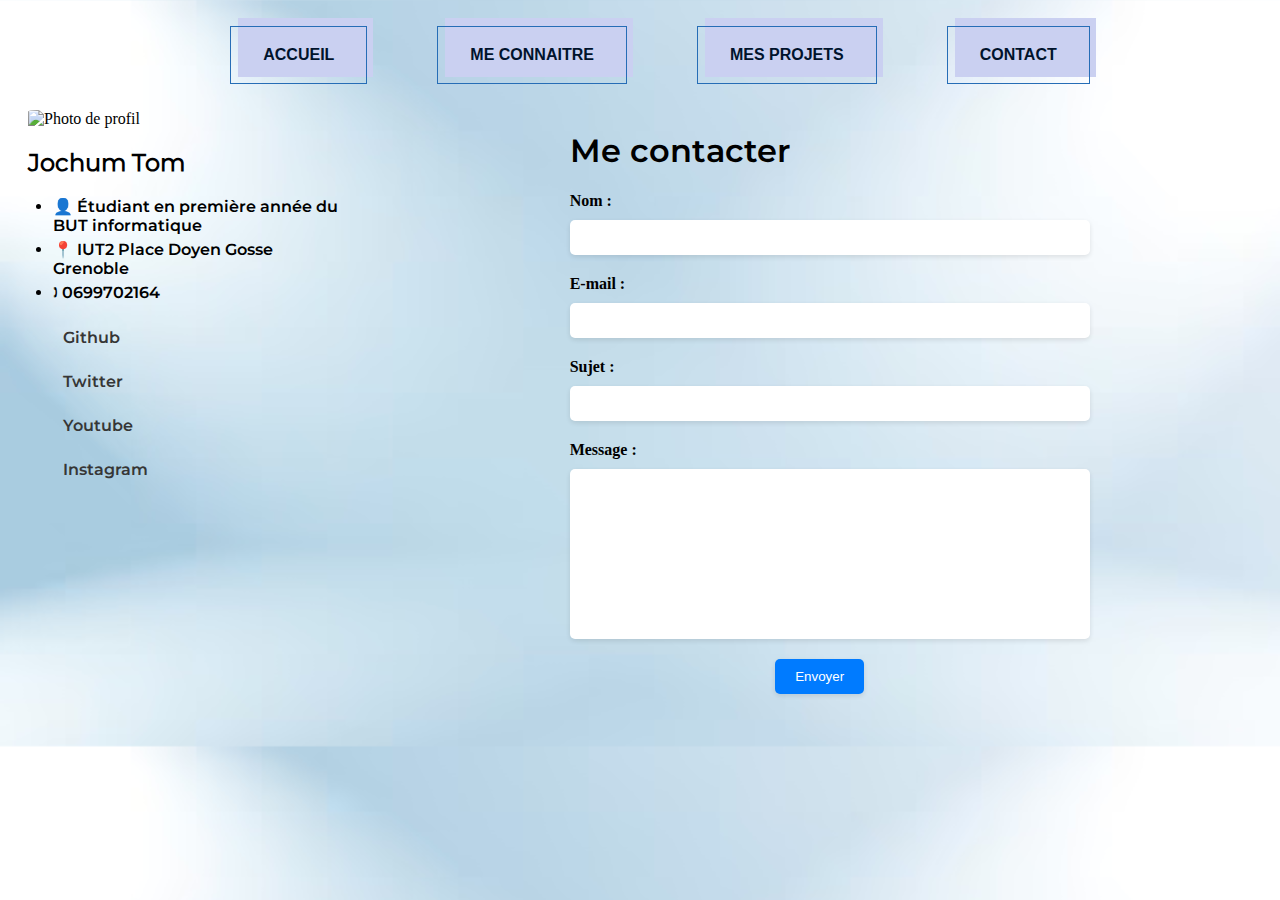
==== me-contacter.html @ 269778c1 "Add files via upload" ====
<!DOCTYPE html>
  <html lang="fr">
    <head>
      <meta charset="UTF-8">
      <title>Mon portfolio</title>
      <link rel="stylesheet" href="portfolio.css"> <!-- Feuille de style principale -->
      <link rel="stylesheet" href="themes/white.css"> <!-- Changement de thème ici -->
    </head>

    <body>

        <!-- 
          Barre de navigation principale.
          À noter : le lien actif contient un nom de classe "actif"
        -->
      <header>
        <nav>
          <ul>
            <li><a class="actif" href="index.html"><button class="button-51" role="button">ACCUEIL</button></a></li>
            <li><a href="qui-suis-je.html"><button class="button-51" role="button">ME CONNAITRE</button></a></li>
            <li><a href="mes-projets.html"><button class="button-51" role="button">MES PROJETS</button></a></li>
            <li><a href="me-contacter.html"><button class="button-51" role="button">CONTACT</button></a></li>
          </ul>
        </nav>
      </header>

      <main>

        <!-- 
          Menu latéral montrant une photo de profil
          ainsi que des informations personnelles
        -->
        <aside class="gauche">

          <!-- Photo de profil à remplacer -->
          
            <img src="./img/photo de profil.jpg" class="pp" alt="Photo de profil">

          <!-- Informations personnelles -->
          <h2 class="nom" >Jochum Tom</h2>
          <ul>
            <li>&#128100; Étudiant en première année du BUT informatique</li>
            <li>&#128205; IUT2 Place Doyen Gosse Grenoble</li>
            <li>&#128381; 0699702164</li>
          </ul>
          <nav>
            <ul>
              <li><a href="https://github.com/GDHTOM" target="_blank">Github</a></li>
              <li><a href="https://twitter.com/GdhTom" target="_blank">Twitter</a></li>
              <li><a href="https://www.youtube.com/@tomjochum8415/videos" target="_blank">Youtube</a></li>

              <li><a href="https://www.instagram.com/tomjochum/?hl=fr" target="_blank">Instagram</a></li>
            </ul>
          </nav>
        </aside>

        <!-- Le contenu principal apparait ici -->
        <section class="form">
        <article>

          <!-- Titre de la page -->
          <h1>Me contacter</h1>

          <form action="#" method="post">
            <div class="form-group">
              <label for="name">Nom :</label>
              <input type="text" id="name" name="name" required>
            </div>
            <div class="form-group">
              <label for="email">E-mail :</label>
              <input type="email" id="email" name="email" required>
            </div>
            <div class="form-group">
              <label for="subject">Sujet :</label>
              <input type="text" id="subject" name="subject" required>
            </div>
            <div class="form-group">
              <label for="message">Message :</label>
              <textarea id="message" name="message" required></textarea>
            </div>
            <button type="submit">Envoyer</button>
          </form>
        </section>

        </article>

      </main>

      <!-- Barre des réseaux sociaux -->
      <footer>
       
      </footer>
    </body>
  </html>
---- portfolio.css ----
hmtl{
  scroll-behavior: smooth;
}

main {
  display: flex;
  gap: 10px;
  
}

body {
background-image: url(img/background2.avif) ; 
background-size: 100%;
}
/* QUI SUIS JE */
.articlePresentation{
  display: flex;
  flex-direction: row;
  justify-content: center;
}
.imagepresentation{
  display: flex;
  flex-direction: row;
  justify-content: left;
  align-items: left;
}

.sectionimgpresentation{
  display: flex;
  flex-direction: column;
  width: fit-content;
  
}

.titrepresentation{
  font-size: x-large;
  font-family: 'Lucida Sans', 'Lucida Sans Regular', 'Lucida Grande', 'Lucida Sans Unicode', Geneva, Verdana, sans-serif;
}


/* rezize image */
.sectionimgpresentation img{
  border-radius: 15px;
  transition: 0.4s;
}

.sectionimgpresentation img:hover{
  transform: scale(1.02);
}


.imgsport{
  width: 51%;
  max-width: 51%;
}
.imgsport:hover{
opacity: 80%;
}

.imgmontagne{
  width: 88%;
  max-width: 88%;
}
.imgmontagne:hover{
  opacity: 80%;
  }

.imgmontagne_cham{
  width: 58%;
  max-width: 58%;
}
.imgmontagne_cham:hover{
  opacity: 80%;
  }
/* barre de nav */
header nav ul{
  display: flex;
  flex-direction: row;
  justify-content: center;
  gap: 50px;
}
h1{
font-family: policeh1;  
}
p{
  font-family: policeP;
}
h2{
  font-family: policeP;
}
h3{
  font-family: policeP;
}
li{
  font-family: policep;
}
.gauche ul li{
  font-family: policeh1;
  transition: transform 0.6s;
  margin: 5px;
  
}
header nav ul li:hover{
opacity: 50%;
}

nav ul li{
  list-style-type: none;
  padding: 10px;
  border-radius: 5px;
  transition: 1s;
  background-position: 100% 0;
  background-size: 200% 100%;
  font-family: policeh1;

}
nav ul li a{
  text-decoration: none;
  color: rgb(54, 54, 54);
  
}

@font-face {
  font-family: policeh1;
  src: url(police/Montserrat-SemiBold.ttf);
}

@font-face {
  font-family: policeP;
  src: url(police/Montserrat-Regular.ttf);
}



/* CSS POUR LES BOUTONS*/
.button-51 {
  background-color: transparent;
  border: 1px solid #266DB6;
  box-sizing: border-box;
  color: #00132C;
  font-family: "Avenir Next LT W01 Bold",sans-serif;
  font-size: 16px;
  font-weight: 700;
  line-height: 24px;
  padding: 16px 23px;
  position: relative;
  text-decoration: none;
  user-select: none;
  -webkit-user-select: none;
  touch-action: manipulation;
}

.button-51:hover,
.button-51:active {
  outline: 0;
}

.button-51:hover {
  background-color: transparent;
  cursor: pointer;
}

.button-51:before {
  background-color: #cad0f1;
  content: "";
  height: calc(100% + 3px);
  position: absolute;
  right: -7px;
  top: -9px;
  transition: background-color 300ms ease-in;
  width: 100%;
  z-index: -1;
}

.button-51:hover:before {
  background-color: #6db8f6;
}

@media (min-width: 768px) {
  .button-51 {
    padding: 16px 32px;
  }
}
/*  Fin CSS POUR LES BOUTONS*/

/*--------- FORMULAIRE -----------------*/

form {
  display: flex;
  flex-direction: column;
  align-items: center;
  margin-top: 20px;
  width: 500px;
}

.form-group {
  display: flex;
  flex-direction: column;
  margin-bottom: 20px;
  width: 100%;
}

label {
  font-weight: bold;
  margin-bottom: 10px;
}

input,
textarea {
  padding: 10px;
  border-radius: 5px;
  border: none;
  box-shadow: 0px 2px 5px rgba(0, 0, 0, 0.1);
  width: 100%;
  resize: none;
}

textarea {
  height: 150px;
}

button[type="submit"] {
  background-color: #007bff;
  color: white;
  padding: 10px 20px;
  border-radius: 5px;
  border: none;
  box-shadow: 0px 2px 5px rgba(0, 0, 0, 0.1);
  cursor: pointer;
  transition: background-color 0.3s ease-in-out;
}

button[type="submit"]:hover {
  background-color: #0062cc;
}


.form{
  display: flex;
  flex-direction: row;
  justify-content: center;
  width: 100%;
}

.pp{
  width: 35%;
  border-radius: 8%;
  margin-left: 20px;
  transition: transform 0.6s;
}

.pp:hover{
  transform: scale(1.03);
  box-shadow: 0px 5px 10px rgba(0, 0, 0, 0.3);
}

.gauche{
  width: fit-content;
  max-width: 500px;
}
nav ul li:hover{
  transform: scale(1.02);
  box-shadow: #00132C;
  box-shadow: 0px 5px 10px rgba(0, 0, 0, 0.3);
}

.gauche ul li:hover{
  transform: scale(1.02);
  box-shadow: #00132C;
  box-shadow: 0px 5px 10px rgba(0, 0, 0, 0.3);
}

.nom{
  margin-left: 20px;
}

.presentation{
  display: flex;
  flex-direction: row;
}
.presentationAside{
  display: flex;
  flex-direction: column;
  margin: 15px;
  justify-content: center;
}

.articlePresentation{
  display: flex;
  flex-direction: row;
}
.articlePresentation img{
  width: 60%;
  height: 60%;
  margin-top: 5px;
  margin-left: 5px;

}

/*____________Mes Projets_____________*/
.ps{
  font-size: small;
  font-weight: bold;
  font-style: italic;
}

.lien{
  font-size: x-large;
  font-weight: bold;
  font-style: italic;
  transition: 1s;
  color :rgb(158, 0, 0);
  font-style: none;
}
.lien:visited{
  color: rgb(158, 0, 0);
}
.lien:hover{
  text-shadow: 0px 5px 10px rgba(0, 0, 0, 0.5);
  color:rgb(211, 0, 0);
}

.titre{
  font-size: xx-large;
  font-family: Verdana, Geneva, Tahoma, sans-serif;
  transition: 0.5s;
}

.titre {
  position: relative;
}

.titre:hover {
  transform: scale(1.02);
  text-shadow: 0px 5px 10px rgba(0, 0, 0, 0.5);
}
h2{
  transition: 0.5s; 
}
h2:hover{
    transform: scale(1.02);
    text-shadow: 0px 5px 10px rgba(0, 0, 0, 0.5);
}

.titre::after {
  content: '';
  position: absolute;
  left: 0;
  bottom: -2px;
  width: 0;
  height: 2px;
  background-color: black;
  transition: width 0.5s ease-in-out;
}

.titre:hover::after {
  width: 100%;
}


.articleProjet{
  display: flex;
  flex-direction: column;

}

/* PROJET ACCIDENT */
.accident{
  display: flex;
  flex-direction: row;
}

.asideaccidentimg{
  display: flex;
  flex-direction: column;
  width: 1145px;
}
.accidentimg{
  width: 80%;
  height: 25%;
  margin: 20px;
  border-radius: 20px;
  box-shadow: 0px 5px 10px rgba(0, 0, 0, 0.3);
  max-width: 80%;
  max-height: 25%;

}
/* PROJET TITANIC */
.titanic{
  display: flex;
  flex-direction: row;
}

.titanicimg{
  width: 35%;
  height: 25%;
  margin: 20px;
  border-radius: 20px;
  box-shadow: 0px 5px 10px rgba(0, 0, 0, 0.3);
  max-width: 25%;
  max-height: 25%;
}
/* PROJET JAVA */
.java{
  display: flex;
  flex-direction: row;
}
.javaimg{
  border-radius: 20px;
  width: 40%;
  height: 35%;
  max-width: 25%;
  max-height: 25%;
  box-shadow: 0px 5px 10px rgba(0, 0, 0, 0.3);
  margin: 20px;
}
/* PROJET INSTALLATION */
.install{
  display: flex;
  flex-direction: row;
  
}
.debianimg{
  border-radius: 20px;
  width: 25%;
  height: 25%;
  max-width: 25%;
  max-height: 25%;
  box-shadow: 0px 5px 10px rgba(0, 0, 0, 0.3);
  margin: 20px;
}
/*PROJET ATOS */
.website{
  display: flex;
  flex-direction: row;
}
.atosimg{
  border-radius: 20px;
  width: 25%;
  height: 25%;
  max-width: 25%;
  max-height: 25%;
  box-shadow: 0px 5px 10px rgba(0, 0, 0, 0.3);
  margin: 20px;
}

/* PROJET WOIPPY */
.woippy{
  display: flex;
  flex-direction: row;
  
}

.asidewoippyimg{
  display: flex;
  flex-direction: column;
  width: 940px;
}

.woippyimg{
  width: 85%;
  height: 35%;
  margin: 20px;
  border-radius: 20px;
  box-shadow: 0px 5px 10px rgba(0, 0, 0, 0.3);
  max-width: 85%;
  max-height: 35%;
}

/*----*/

.fleche{
  position: fixed;
  width: 60px;
  height: 60px;
  bottom: 30px;
  right: 20px;
  opacity: 65%;
}
---- themes/white.css ----
body {
  background-color: white;
  color: black;
}
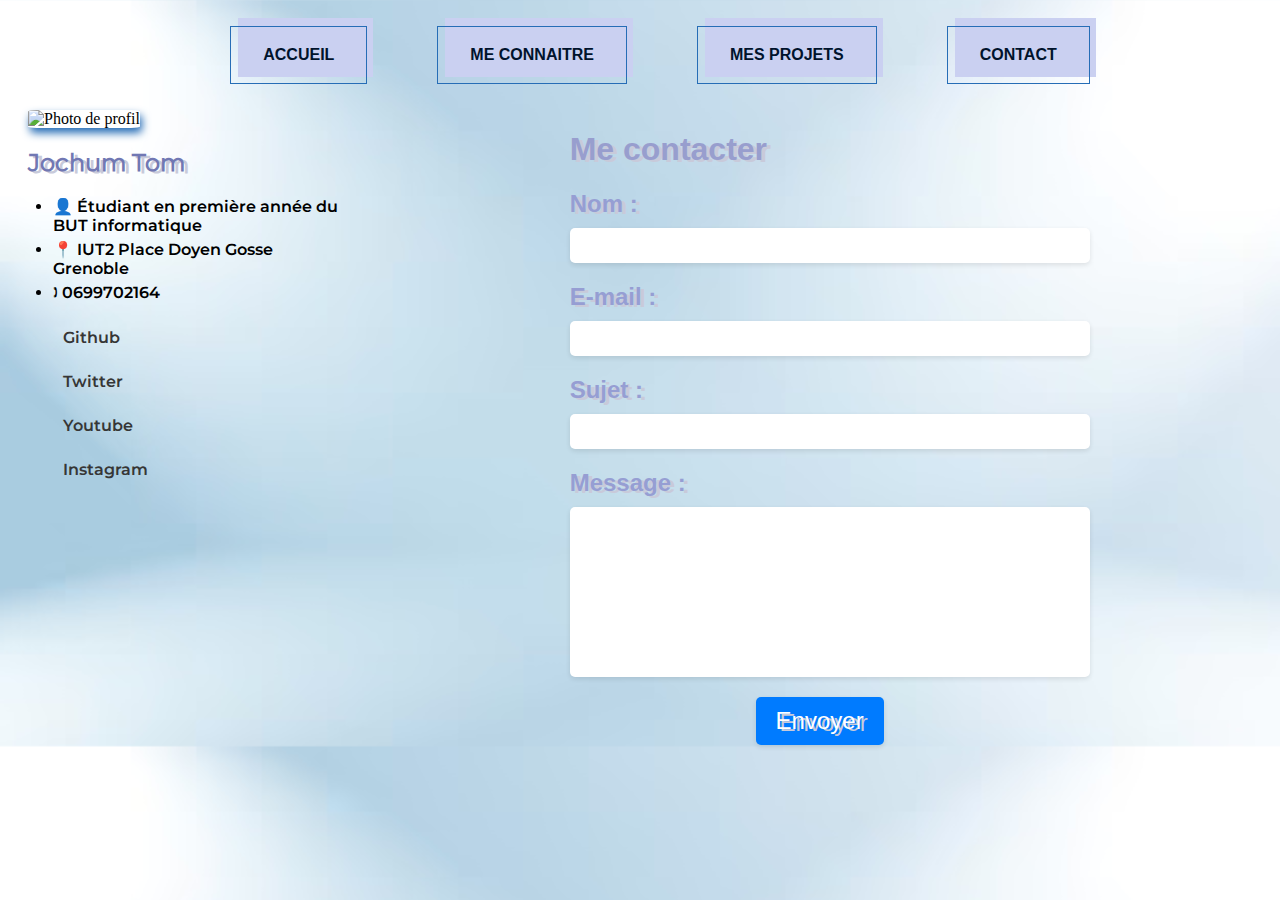
==== commit c257a7ef: "Add files via upload" ====
--- a/me-contacter.html
+++ b/me-contacter.html
@@ -59,26 +59,26 @@
         <article>
 
           <!-- Titre de la page -->
-          <h1>Me contacter</h1>
+          <h1 class="titre">Me contacter</h1>
 
           <form action="#" method="post">
             <div class="form-group">
-              <label for="name">Nom :</label>
+              <label for="name" class="titrepresentation">Nom :</label>
               <input type="text" id="name" name="name" required>
             </div>
             <div class="form-group">
-              <label for="email">E-mail :</label>
+              <label for="email" class="titrepresentation">E-mail :</label>
               <input type="email" id="email" name="email" required>
             </div>
             <div class="form-group">
-              <label for="subject">Sujet :</label>
+              <label for="subject" class="titrepresentation">Sujet :</label>
               <input type="text" id="subject" name="subject" required>
             </div>
             <div class="form-group">
-              <label for="message">Message :</label>
+              <label for="message" class="titrepresentation">Message :</label>
               <textarea id="message" name="message" required></textarea>
             </div>
-            <button type="submit">Envoyer</button>
+            <button type="submit" class="titrepresentation">Envoyer</button>
           </form>
         </section>
 
--- a/portfolio.css
+++ b/portfolio.css
@@ -35,6 +35,8 @@
 .titrepresentation{
   font-size: x-large;
   font-family: 'Lucida Sans', 'Lucida Sans Regular', 'Lucida Grande', 'Lucida Sans Unicode', Geneva, Verdana, sans-serif;
+  color: #969ed3;
+  text-shadow: 4px 2px 0px #c8cada;
 }
 
 
@@ -58,7 +60,7 @@
 }
 
 .imgmontagne{
-  width: 88%;
+  width: 82%;
   max-width: 88%;
 }
 .imgmontagne:hover{
@@ -247,11 +249,12 @@
   border-radius: 8%;
   margin-left: 20px;
   transition: transform 0.6s;
+  box-shadow: 2px 5px 9px #266DB6;
 }
 
 .pp:hover{
   transform: scale(1.03);
-  box-shadow: 0px 5px 10px rgba(0, 0, 0, 0.3);
+  box-shadow: 2px 5px 9px #6d7985;
 }
 
 .gauche{
@@ -272,17 +275,20 @@
 
 .nom{
   margin-left: 20px;
+  color: #7178b3;
+  text-shadow: 4px 2px 0px #c8cada;
 }
 
 .presentation{
   display: flex;
-  flex-direction: row;
+  flex-direction: column;
 }
 .presentationAside{
   display: flex;
   flex-direction: column;
   margin: 15px;
   justify-content: center;
+  width: 90%;
 }
 
 .articlePresentation{
@@ -292,7 +298,7 @@
 .articlePresentation img{
   width: 60%;
   height: 60%;
-  margin-top: 5px;
+  margin-top: 10px;
   margin-left: 5px;
 
 }
@@ -320,19 +326,20 @@
   color:rgb(211, 0, 0);
 }
 
-.titre{
+
+.titre {
+  position: relative;
+  color: #989ece;
+  text-shadow: 4px 2px 0px #c8cada;
   font-size: xx-large;
   font-family: Verdana, Geneva, Tahoma, sans-serif;
   transition: 0.5s;
 }
 
-.titre {
-  position: relative;
-}
-
 .titre:hover {
   transform: scale(1.02);
-  text-shadow: 0px 5px 10px rgba(0, 0, 0, 0.5);
+  text-shadow: none;
+  color: #989ece;
 }
 h2{
   transition: 0.5s; 
@@ -348,8 +355,9 @@
   left: 0;
   bottom: -2px;
   width: 0;
-  height: 2px;
-  background-color: black;
+  height: 1px;
+  border-radius: 5px;
+  background-color: #266DB6;
   transition: width 0.5s ease-in-out;
 }
 
@@ -436,7 +444,7 @@
 }
 .atosimg{
   border-radius: 20px;
-  width: 25%;
+  width: 65%;
   height: 25%;
   max-width: 25%;
   max-height: 25%;
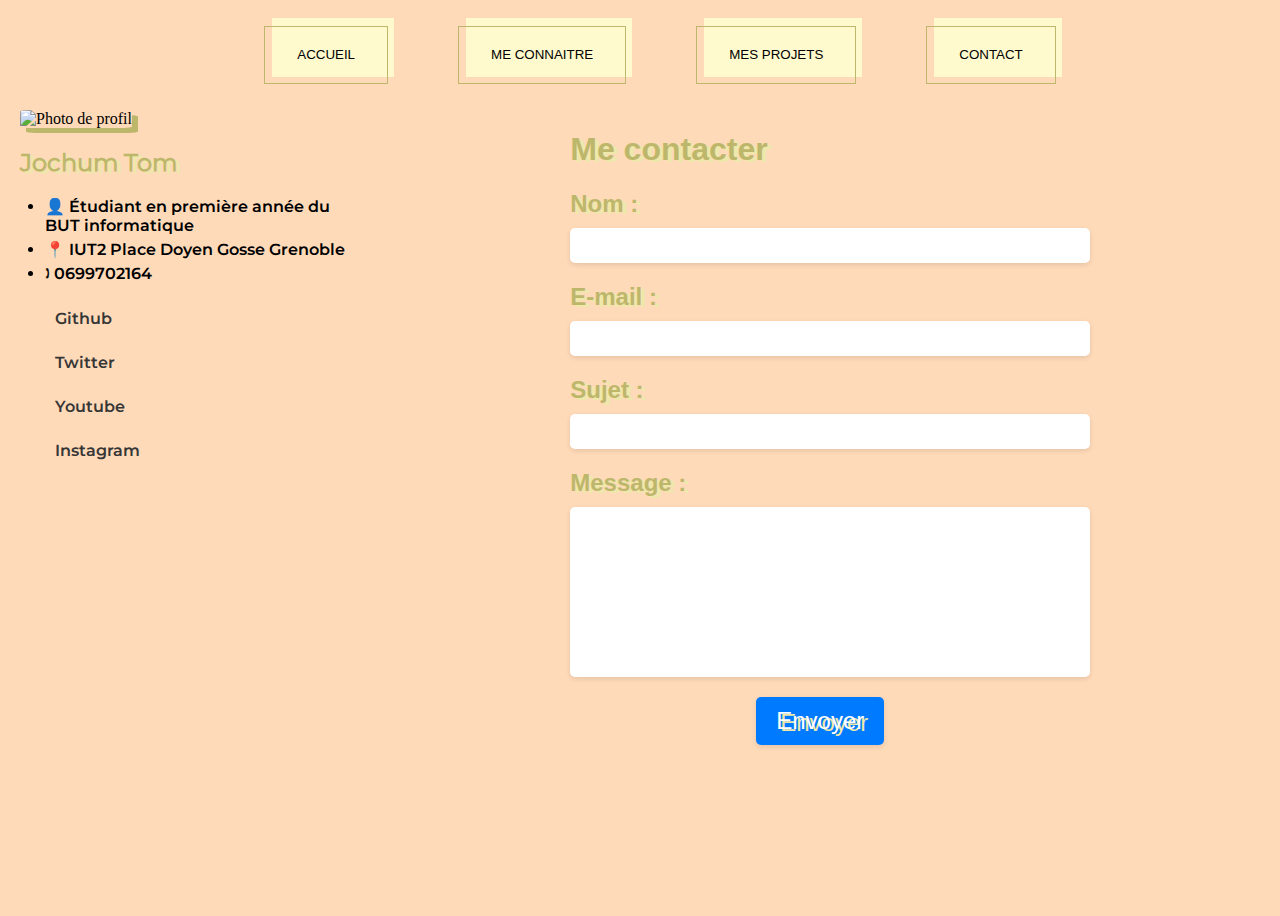
==== commit f99fb9da: "Add files via upload" ====
--- a/me-contacter.html
+++ b/me-contacter.html
@@ -4,7 +4,7 @@
       <meta charset="UTF-8">
       <title>Mon portfolio</title>
       <link rel="stylesheet" href="portfolio.css"> <!-- Feuille de style principale -->
-      <link rel="stylesheet" href="themes/white.css"> <!-- Changement de thème ici -->
+      
     </head>
 
     <body>
--- a/portfolio.css
+++ b/portfolio.css
@@ -9,8 +9,43 @@
 }
 
 body {
-background-image: url(img/background2.avif) ; 
+background-color: #FFDAB9; 
 background-size: 100%;
+}
+/* ANIMATION CARRE COULEUR */
+body, html {
+  height: 100%;
+  margin: 0;
+  padding: 0;
+}
+
+.animation-container {
+  position: relative;
+  height: 100%;
+  overflow: hidden;
+}
+
+.animated-image {
+  border-radius: 20px;
+  z-index: -1;
+  width: 3%;
+  position: absolute;
+  bottom: 0;
+  left: 50%;
+  transform: translateX(-50%) translateY(1000%) rotate(0deg);
+  animation-name: vertical-rotation;
+  animation-duration: 15s; /* Ajuste la durée de l'animation selon tes besoins */
+  animation-timing-function: linear;
+  animation-iteration-count: infinite;
+}
+
+@keyframes vertical-rotation {
+  0% {
+    transform: translateX(-50%) translateY(200%) rotate(0deg);
+  }
+  100% {
+    transform: translateX(-50%) translateY(-1800%) rotate(360deg);
+  }
 }
 /* QUI SUIS JE */
 .articlePresentation{
@@ -35,51 +70,63 @@
 .titrepresentation{
   font-size: x-large;
   font-family: 'Lucida Sans', 'Lucida Sans Regular', 'Lucida Grande', 'Lucida Sans Unicode', Geneva, Verdana, sans-serif;
-  color: #969ed3;
-  text-shadow: 4px 2px 0px #c8cada;
+  color: #BDB76B;
+  text-shadow: 4px 2px 0px #EEE8AA;
 }
 
 
 /* rezize image */
-.sectionimgpresentation img{
-  border-radius: 15px;
+.imagepresentation{
+  justify-content: left;
+  gap: 80px;
+}
+
+.image-container {
+  z-index: 0;
+  position: relative;
+  display: inline-block;
+  margin: 20px;
+  width: 25%;
+}
+
+.image-container img {
+  z-index: 0;
+  display: block;
+  max-width: 100%;
+  height: auto;
+  border-radius: 20px;
+  opacity: 70%;
   transition: 0.4s;
 }
 
-.sectionimgpresentation img:hover{
-  transform: scale(1.02);
-}
-
-
-.imgsport{
-  width: 51%;
-  max-width: 51%;
-}
-.imgsport:hover{
-opacity: 80%;
-}
-
-.imgmontagne{
-  width: 82%;
-  max-width: 88%;
-}
-.imgmontagne:hover{
-  opacity: 80%;
-  }
-
-.imgmontagne_cham{
-  width: 58%;
-  max-width: 58%;
-}
-.imgmontagne_cham:hover{
-  opacity: 80%;
-  }
+.image-container img:hover{
+  opacity: 100%;
+}
+
+.image-container .image-caption {
+  position: absolute;
+  top: 50%;
+  left: 50%;
+  transform: translate(-50%, -50%);
+  color: white;
+  font-size: 20px;
+  font-weight: bold;
+  opacity: 1;
+  transition: opacity 0.3s ease-in-out;
+}
+
+.image-container:hover .image-caption {
+  opacity: 0;
+}
 /* barre de nav */
 header nav ul{
   display: flex;
   flex-direction: row;
   justify-content: center;
   gap: 50px;
+}
+p{
+ color: #ada529;
 }
 h1{
 font-family: policeh1;  
@@ -103,7 +150,7 @@
   
 }
 header nav ul li:hover{
-opacity: 50%;
+
 }
 
 nav ul li{
@@ -122,6 +169,8 @@
   
 }
 
+
+
 @font-face {
   font-family: policeh1;
   src: url(police/Montserrat-SemiBold.ttf);
@@ -137,45 +186,35 @@
 /* CSS POUR LES BOUTONS*/
 .button-51 {
   background-color: transparent;
-  border: 1px solid #266DB6;
+  border: 1px solid #BDB76B;
   box-sizing: border-box;
-  color: #00132C;
-  font-family: "Avenir Next LT W01 Bold",sans-serif;
-  font-size: 16px;
-  font-weight: 700;
   line-height: 24px;
-  padding: 16px 23px;
   position: relative;
-  text-decoration: none;
   user-select: none;
-  -webkit-user-select: none;
-  touch-action: manipulation;
-}
-
-.button-51:hover,
-.button-51:active {
-  outline: 0;
-}
+  transition: 0.6s;
+}
+
+
 
 .button-51:hover {
-  background-color: transparent;
-  cursor: pointer;
+color: #b4ad4e;
 }
 
 .button-51:before {
-  background-color: #cad0f1;
+  background-color: #FFFACD;
   content: "";
   height: calc(100% + 3px);
   position: absolute;
   right: -7px;
   top: -9px;
-  transition: background-color 300ms ease-in;
+  transition: 300ms ease-in;
   width: 100%;
   z-index: -1;
 }
 
 .button-51:hover:before {
-  background-color: #6db8f6;
+  right: 0px;
+  top: 0px;
 }
 
 @media (min-width: 768px) {
@@ -184,6 +223,15 @@
   }
 }
 /*  Fin CSS POUR LES BOUTONS*/
+.image-container p{
+  z-index: 2;
+  color: wheat;
+  font-weight: 800;
+  font-size: xx-large;
+  text-shadow: 2px 2px 10px rgb(150, 124, 75);
+}
+
+
 
 /*--------- FORMULAIRE -----------------*/
 
@@ -249,23 +297,20 @@
   border-radius: 8%;
   margin-left: 20px;
   transition: transform 0.6s;
-  box-shadow: 2px 5px 9px #266DB6;
+  box-shadow: 6px 5px 0px #BDB76B;
+  transition: 0.4S;
 }
 
 .pp:hover{
   transform: scale(1.03);
-  box-shadow: 2px 5px 9px #6d7985;
+  box-shadow: 3px 5px 0px #EEE8AA;
 }
 
 .gauche{
   width: fit-content;
   max-width: 500px;
 }
-nav ul li:hover{
-  transform: scale(1.02);
-  box-shadow: #00132C;
-  box-shadow: 0px 5px 10px rgba(0, 0, 0, 0.3);
-}
+
 
 .gauche ul li:hover{
   transform: scale(1.02);
@@ -275,8 +320,8 @@
 
 .nom{
   margin-left: 20px;
-  color: #7178b3;
-  text-shadow: 4px 2px 0px #c8cada;
+  color: #BDB76B;
+  text-shadow: 4px 2px 0px #EEE8AA;
 }
 
 .presentation{
@@ -329,8 +374,8 @@
 
 .titre {
   position: relative;
-  color: #989ece;
-  text-shadow: 4px 2px 0px #c8cada;
+  color: #BDB76B;
+  text-shadow: 4px 2px 0px #EEE8AA;
   font-size: xx-large;
   font-family: Verdana, Geneva, Tahoma, sans-serif;
   transition: 0.5s;
@@ -339,14 +384,14 @@
 .titre:hover {
   transform: scale(1.02);
   text-shadow: none;
-  color: #989ece;
+  color: #8f8635;
 }
 h2{
   transition: 0.5s; 
 }
 h2:hover{
     transform: scale(1.02);
-    text-shadow: 0px 5px 10px rgba(0, 0, 0, 0.5);
+    text-shadow: 0px 5px 10px #FFFACD;
 }
 
 .titre::after {
@@ -357,7 +402,7 @@
   width: 0;
   height: 1px;
   border-radius: 5px;
-  background-color: #266DB6;
+  background-color: #FFFACD;
   transition: width 0.5s ease-in-out;
 }
 
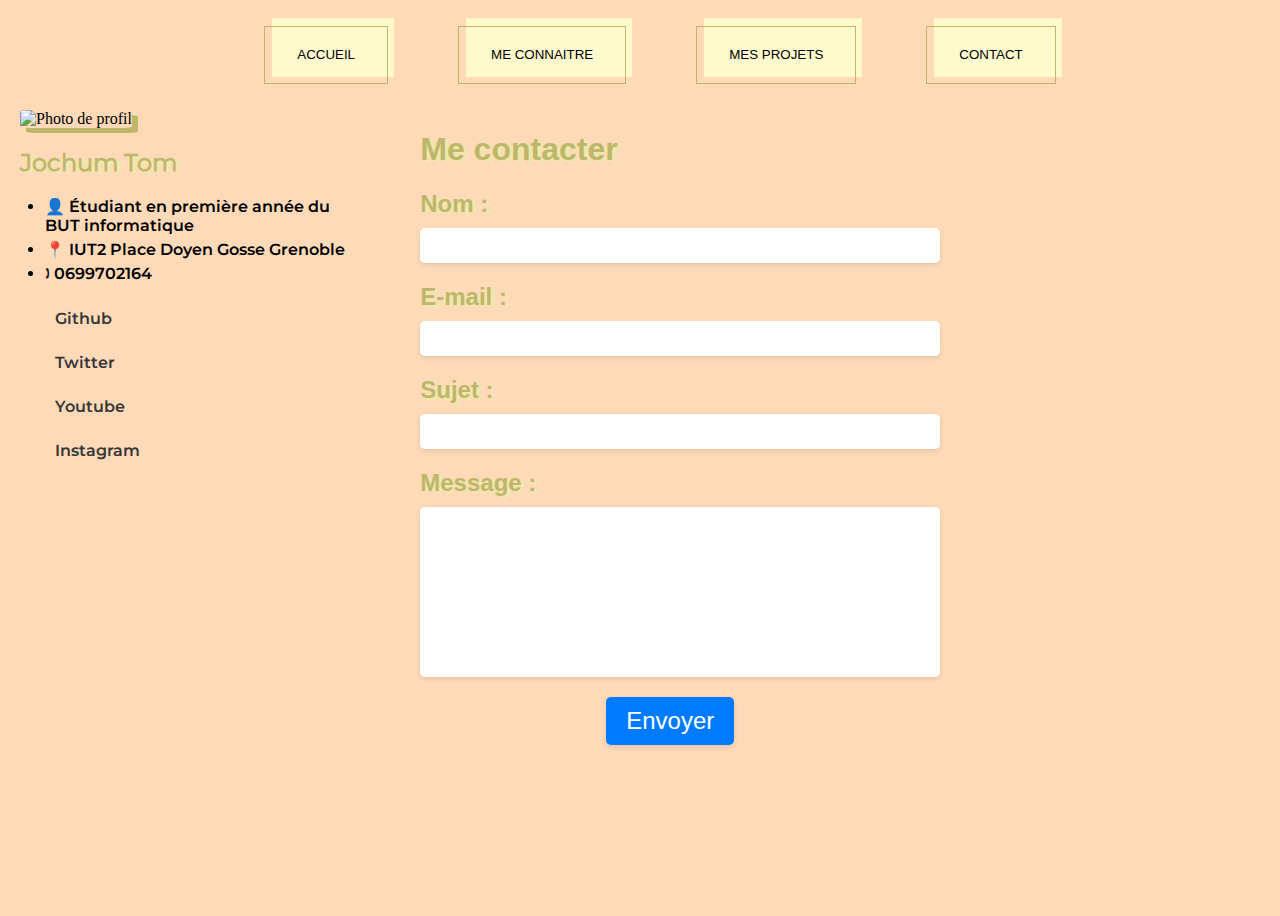
==== commit 263dca70: "Add files via upload" ====
--- a/me-contacter.html
+++ b/me-contacter.html
@@ -1,96 +1,96 @@
 <!DOCTYPE html>
-  <html lang="fr">
-    <head>
-      <meta charset="UTF-8">
-      <title>Mon portfolio</title>
-      <link rel="stylesheet" href="portfolio.css"> <!-- Feuille de style principale -->
-      
-    </head>
+<html lang="fr">
 
-    <body>
+<head>
+  <meta charset="UTF-8">
+  <title>Mon portfolio</title>
+  <link rel="stylesheet" href="portfolio.css"> <!-- Feuille de style principale -->
 
-        <!-- 
+</head>
+
+<body>
+
+  <!-- 
           Barre de navigation principale.
           À noter : le lien actif contient un nom de classe "actif"
         -->
-      <header>
-        <nav>
-          <ul>
-            <li><a class="actif" href="index.html"><button class="button-51" role="button">ACCUEIL</button></a></li>
-            <li><a href="qui-suis-je.html"><button class="button-51" role="button">ME CONNAITRE</button></a></li>
-            <li><a href="mes-projets.html"><button class="button-51" role="button">MES PROJETS</button></a></li>
-            <li><a href="me-contacter.html"><button class="button-51" role="button">CONTACT</button></a></li>
-          </ul>
-        </nav>
-      </header>
+  <header>
+    <nav>
+      <ul>
+        <li><a class="actif" href="index.html"><button class="button-51" role="button">ACCUEIL</button></a></li>
+        <li><a href="qui-suis-je.html"><button class="button-51" role="button">ME CONNAITRE</button></a></li>
+        <li><a href="mes-projets.html"><button class="button-51" role="button">MES PROJETS</button></a></li>
+        <li><a href="me-contacter.html"><button class="button-51" role="button">CONTACT</button></a></li>
+      </ul>
+    </nav>
+  </header>
 
-      <main>
+  <main>
 
-        <!-- 
+    <!-- 
           Menu latéral montrant une photo de profil
           ainsi que des informations personnelles
         -->
-        <aside class="gauche">
+    <aside class="gauche">
 
-          <!-- Photo de profil à remplacer -->
-          
-            <img src="./img/photo de profil.jpg" class="pp" alt="Photo de profil">
+      <!-- Photo de profil à remplacer -->
 
-          <!-- Informations personnelles -->
-          <h2 class="nom" >Jochum Tom</h2>
-          <ul>
-            <li>&#128100; Étudiant en première année du BUT informatique</li>
-            <li>&#128205; IUT2 Place Doyen Gosse Grenoble</li>
-            <li>&#128381; 0699702164</li>
-          </ul>
-          <nav>
-            <ul>
-              <li><a href="https://github.com/GDHTOM" target="_blank">Github</a></li>
-              <li><a href="https://twitter.com/GdhTom" target="_blank">Twitter</a></li>
-              <li><a href="https://www.youtube.com/@tomjochum8415/videos" target="_blank">Youtube</a></li>
+      <img src="./img/photo de profil.jpg" class="pp" alt="Photo de profil">
 
-              <li><a href="https://www.instagram.com/tomjochum/?hl=fr" target="_blank">Instagram</a></li>
-            </ul>
-          </nav>
-        </aside>
+      <!-- Informations personnelles -->
+      <h2 class="nom">Jochum Tom</h2>
+      <ul>
+        <li>&#128100; Étudiant en première année du BUT informatique</li>
+        <li>&#128205; IUT2 Place Doyen Gosse Grenoble</li>
+        <li>&#128381; 0699702164</li>
+      </ul>
+      <nav>
+        <ul>
+          <li><a href="https://github.com/GDHTOM" target="_blank">Github</a></li>
+          <li><a href="https://twitter.com/GdhTom" target="_blank">Twitter</a></li>
+          <li><a href="https://www.youtube.com/@tomjochum8415/videos" target="_blank">Youtube</a></li>
 
-        <!-- Le contenu principal apparait ici -->
-        <section class="form">
-        <article>
+          <li><a href="https://www.instagram.com/tomjochum/?hl=fr" target="_blank">Instagram</a></li>
+        </ul>
+      </nav>
+    </aside>
 
-          <!-- Titre de la page -->
-          <h1 class="titre">Me contacter</h1>
+    <!-- Le contenu principal apparait ici -->
+    <section class="form">
+      <article>
 
-          <form action="#" method="post">
-            <div class="form-group">
-              <label for="name" class="titrepresentation">Nom :</label>
-              <input type="text" id="name" name="name" required>
-            </div>
-            <div class="form-group">
-              <label for="email" class="titrepresentation">E-mail :</label>
-              <input type="email" id="email" name="email" required>
-            </div>
-            <div class="form-group">
-              <label for="subject" class="titrepresentation">Sujet :</label>
-              <input type="text" id="subject" name="subject" required>
-            </div>
-            <div class="form-group">
-              <label for="message" class="titrepresentation">Message :</label>
-              <textarea id="message" name="message" required></textarea>
-            </div>
-            <button type="submit" class="titrepresentation">Envoyer</button>
-          </form>
-        </section>
+        <!-- Titre de la page -->
+        <h1 class="titre">Me contacter</h1>
 
-        </article>
+        <form action="#" method="post">
+          <div class="form-group">
+            <label for="name" class="titrepresentation">Nom :</label>
+            <input type="text" id="name" name="name" required>
+          </div>
+          <div class="form-group">
+            <label for="email" class="titrepresentation">E-mail :</label>
+            <input type="email" id="email" name="email" required>
+          </div>
+          <div class="form-group">
+            <label for="subject" class="titrepresentation">Sujet :</label>
+            <input type="text" id="subject" name="subject" required>
+          </div>
+          <div class="form-group">
+            <label for="message" class="titrepresentation">Message :</label>
+            <textarea id="message" name="message" required></textarea>
+          </div>
+          <button type="submit" class="envoyer">Envoyer</button>
+        </form>
+    </section>
 
-      </main>
+    </article>
 
-      <!-- Barre des réseaux sociaux -->
-      <footer>
-       
-      </footer>
-    </body>
-  </html>
+  </main>
 
+  <!-- Barre des réseaux sociaux -->
+  <footer>
 
+  </footer>
+</body>
+
+</html>--- a/portfolio.css
+++ b/portfolio.css
@@ -1,19 +1,21 @@
-hmtl{
+hmtl {
   scroll-behavior: smooth;
 }
 
 main {
   display: flex;
   gap: 10px;
-  
+
 }
 
 body {
-background-color: #FFDAB9; 
-background-size: 100%;
-}
+  background-color: #FFDAB9;
+  background-size: 100%;
+}
+
 /* ANIMATION CARRE COULEUR */
-body, html {
+body,
+html {
   height: 100%;
   margin: 0;
   padding: 0;
@@ -24,6 +26,7 @@
   height: 100%;
   overflow: hidden;
 }
+
 
 .animated-image {
   border-radius: 20px;
@@ -34,49 +37,131 @@
   left: 50%;
   transform: translateX(-50%) translateY(1000%) rotate(0deg);
   animation-name: vertical-rotation;
-  animation-duration: 15s; /* Ajuste la durée de l'animation selon tes besoins */
+  animation-duration: 15s;
+  /* Ajuste la durée de l'animation selon tes besoins */
   animation-timing-function: linear;
   animation-iteration-count: infinite;
 }
 
 @keyframes vertical-rotation {
   0% {
+
     transform: translateX(-50%) translateY(200%) rotate(0deg);
   }
+
   100% {
     transform: translateX(-50%) translateY(-1800%) rotate(360deg);
   }
 }
+
+@keyframes num2 {
+  0% {
+
+    transform: translateX(-50%) translateY(200%) rotate(0deg);
+  }
+
+  100% {
+    transform: translateX(-50%) translateY(-1500%) rotate(360deg);
+  }
+}
+
+@keyframes num3 {
+  0% {
+
+    transform: translateX(-50%) translateY(200%) rotate(0deg);
+  }
+
+  100% {
+    transform: translateX(-50%) translateY(-1350%) rotate(360deg);
+  }
+}
+
+@keyframes num4 {
+  0% {
+
+    transform: translateX(-50%) translateY(200%) rotate(0deg);
+  }
+
+  100% {
+    transform: translateX(-50%) translateY(-2400%) rotate(360deg);
+  }
+}
+
+.num2 {
+  left: 295px;
+  width: 5%;
+  animation-duration: 45s;
+  animation-name: num2;
+
+}
+
+.num3 {
+  left: 580px;
+  width: 7%;
+  animation-duration: 40s;
+  animation-name: num3;
+}
+
+.num4 {
+  left: 810px;
+  width: 2%;
+  animation-duration: 20s;
+  animation-name: num4;
+  border-radius: 7px;
+
+}
+
+.num5 {
+  left: 1800px;
+  width: 3%;
+  animation-duration: 30s;
+}
+
+.num6 {
+  left: 1500px;
+  width: 3%;
+  animation-duration: 25s;
+}
+
 /* QUI SUIS JE */
-.articlePresentation{
+.articlePresentation {
   display: flex;
   flex-direction: row;
   justify-content: center;
 }
-.imagepresentation{
+
+.imagepresentation {
   display: flex;
   flex-direction: row;
   justify-content: left;
   align-items: left;
 }
 
-.sectionimgpresentation{
+.sectionimgpresentation {
   display: flex;
   flex-direction: column;
   width: fit-content;
-  
-}
-
-.titrepresentation{
+
+}
+
+.titrepresentation {
   font-size: x-large;
   font-family: 'Lucida Sans', 'Lucida Sans Regular', 'Lucida Grande', 'Lucida Sans Unicode', Geneva, Verdana, sans-serif;
   color: #BDB76B;
   text-shadow: 4px 2px 0px #EEE8AA;
 }
 
+.envoyer {
+  font-size: x-large;
+  font-family: 'Lucida Sans', 'Lucida Sans Regular', 'Lucida Grande', 'Lucida Sans Unicode', Geneva, Verdana, sans-serif;
+  color: #BDB76B;
+ 
+}
+
+
 
 /* rezize image */
-.imagepresentation{
+.imagepresentation {
   justify-content: left;
   gap: 80px;
 }
@@ -87,20 +172,27 @@
   display: inline-block;
   margin: 20px;
   width: 25%;
+
 }
 
 .image-container img {
   z-index: 0;
   display: block;
   max-width: 100%;
-  height: auto;
+  height: 90%;
   border-radius: 20px;
   opacity: 70%;
   transition: 0.4s;
-}
-
-.image-container img:hover{
+  box-shadow: 10px 10px 0px #e0d46198;
+  transition: 0.4s;
+
+}
+
+.image-container img:hover {
   opacity: 100%;
+  box-shadow: none;
+  transform: scale(1.01);
+
 }
 
 .image-container .image-caption {
@@ -113,47 +205,107 @@
   font-weight: bold;
   opacity: 1;
   transition: opacity 0.3s ease-in-out;
+  pointer-events: none;
+
 }
 
 .image-container:hover .image-caption {
   opacity: 0;
 }
+
+
+
+/* fenetre suplémentaire de pop up */
+
+.fenetre-contextuelle {
+  width: 50%;
+  z-index: 4;
+  display: none;
+  justify-content: center;
+  align-items: center;
+  flex-direction: column;
+  margin-left: auto;
+  margin-right: auto;
+  position: absolute;
+  top: 50%;
+  left: 50%;
+  transform: translate(-50%, -50%);
+  background-color: #e0d361e0;
+  padding: 20px;
+  border: 1px solid #ccc;
+  box-shadow: 6px 5px 0px 6px #ada529c9;
+  border-radius: 20PX;
+}
+
+.btnfermer {
+  width: 20%;
+  background-color: #FFFACD;
+}
+
+
+.divinfo {
+  display: flex;
+  flex-direction: row;
+  justify-content: center;
+}
+
+.info {
+  width: 10%;
+  margin-right: 20px;
+  margin-bottom: 5px;
+}
+
+.pinfo {
+  color: #6b631f;
+}
+
 /* barre de nav */
-header nav ul{
+header nav ul {
   display: flex;
   flex-direction: row;
   justify-content: center;
   gap: 50px;
 }
-p{
- color: #ada529;
-}
-h1{
-font-family: policeh1;  
-}
-p{
+
+p {
+  color: #6b631f;
+}
+
+h1 {
+  font-family: policeh1;
+}
+
+p {
   font-family: policeP;
 }
-h2{
+
+h2 {
   font-family: policeP;
 }
-h3{
+
+h3 {
   font-family: policeP;
 }
-li{
+
+h4 {
+  font-family: policeP;
+  margin: 1px;
+}
+
+li {
   font-family: policep;
 }
-.gauche ul li{
+
+.gauche ul li {
   font-family: policeh1;
   transition: transform 0.6s;
   margin: 5px;
-  
-}
-header nav ul li:hover{
-
-}
-
-nav ul li{
+
+}
+
+header nav ul li:hover {}
+
+nav ul li {
   list-style-type: none;
   padding: 10px;
   border-radius: 5px;
@@ -163,10 +315,11 @@
   font-family: policeh1;
 
 }
-nav ul li a{
+
+nav ul li a {
   text-decoration: none;
   color: rgb(54, 54, 54);
-  
+
 }
 
 
@@ -197,7 +350,7 @@
 
 
 .button-51:hover {
-color: #b4ad4e;
+  color: #b4ad4e;
 }
 
 .button-51:before {
@@ -222,13 +375,14 @@
     padding: 16px 32px;
   }
 }
+
 /*  Fin CSS POUR LES BOUTONS*/
-.image-container p{
+.image-container p {
   z-index: 2;
   color: wheat;
   font-weight: 800;
   font-size: xx-large;
-  text-shadow: 2px 2px 10px rgb(150, 124, 75);
+  text-shadow: 11px 13px 0px rgba(150, 124, 7, 0.699);
 }
 
 
@@ -241,6 +395,7 @@
   align-items: center;
   margin-top: 20px;
   width: 500px;
+  margin-right: 300px;
 }
 
 .form-group {
@@ -285,14 +440,14 @@
 }
 
 
-.form{
+.form {
   display: flex;
   flex-direction: row;
   justify-content: center;
   width: 100%;
 }
 
-.pp{
+.pp {
   width: 35%;
   border-radius: 8%;
   margin-left: 20px;
@@ -301,34 +456,35 @@
   transition: 0.4S;
 }
 
-.pp:hover{
+.pp:hover {
   transform: scale(1.03);
   box-shadow: 3px 5px 0px #EEE8AA;
 }
 
-.gauche{
+.gauche {
   width: fit-content;
   max-width: 500px;
 }
 
 
-.gauche ul li:hover{
+.gauche ul li:hover {
   transform: scale(1.02);
   box-shadow: #00132C;
   box-shadow: 0px 5px 10px rgba(0, 0, 0, 0.3);
 }
 
-.nom{
+.nom {
   margin-left: 20px;
   color: #BDB76B;
   text-shadow: 4px 2px 0px #EEE8AA;
 }
 
-.presentation{
-  display: flex;
-  flex-direction: column;
-}
-.presentationAside{
+.presentation {
+  display: flex;
+  flex-direction: column;
+}
+
+.presentationAside {
   display: flex;
   flex-direction: column;
   margin: 15px;
@@ -336,11 +492,12 @@
   width: 90%;
 }
 
-.articlePresentation{
-  display: flex;
-  flex-direction: row;
-}
-.articlePresentation img{
+.articlePresentation {
+  display: flex;
+  flex-direction: row;
+}
+
+.articlePresentation img {
   width: 60%;
   height: 60%;
   margin-top: 10px;
@@ -349,26 +506,28 @@
 }
 
 /*____________Mes Projets_____________*/
-.ps{
+.ps {
   font-size: small;
   font-weight: bold;
   font-style: italic;
 }
 
-.lien{
+.lien {
   font-size: x-large;
   font-weight: bold;
   font-style: italic;
   transition: 1s;
-  color :rgb(158, 0, 0);
+  color: rgb(158, 0, 0);
   font-style: none;
 }
-.lien:visited{
+
+.lien:visited {
   color: rgb(158, 0, 0);
 }
-.lien:hover{
+
+.lien:hover {
   text-shadow: 0px 5px 10px rgba(0, 0, 0, 0.5);
-  color:rgb(211, 0, 0);
+  color: rgb(211, 0, 0);
 }
 
 
@@ -386,12 +545,14 @@
   text-shadow: none;
   color: #8f8635;
 }
-h2{
-  transition: 0.5s; 
-}
-h2:hover{
-    transform: scale(1.02);
-    text-shadow: 0px 5px 10px #FFFACD;
+
+h2 {
+  transition: 0.5s;
+}
+
+h2:hover {
+  transform: scale(1.02);
+  text-shadow: 0px 5px 10px #FFFACD;
 }
 
 .titre::after {
@@ -411,40 +572,41 @@
 }
 
 
-.articleProjet{
+.articleProjet {
   display: flex;
   flex-direction: column;
 
 }
 
 /* PROJET ACCIDENT */
-.accident{
-  display: flex;
-  flex-direction: row;
-}
-
-.asideaccidentimg{
-  display: flex;
-  flex-direction: column;
-  width: 1145px;
-}
-.accidentimg{
-  width: 80%;
-  height: 25%;
+.accident {
+  display: flex;
+  flex-direction: row;
+}
+
+.asideaccidentimg {
+  display: flex;
+  flex-direction: column;
+  width: 899px;
+}
+
+.accidentimg {
+  width: 85%;
+  height: 70%;
   margin: 20px;
   border-radius: 20px;
   box-shadow: 0px 5px 10px rgba(0, 0, 0, 0.3);
   max-width: 80%;
-  max-height: 25%;
-
-}
+
+}
+
 /* PROJET TITANIC */
-.titanic{
-  display: flex;
-  flex-direction: row;
-}
-
-.titanicimg{
+.titanic {
+  display: flex;
+  flex-direction: row;
+}
+
+.titanicimg {
   width: 35%;
   height: 25%;
   margin: 20px;
@@ -453,27 +615,31 @@
   max-width: 25%;
   max-height: 25%;
 }
+
 /* PROJET JAVA */
-.java{
-  display: flex;
-  flex-direction: row;
-}
-.javaimg{
-  border-radius: 20px;
-  width: 40%;
+.java {
+  display: flex;
+  flex-direction: row;
+}
+
+.javaimg {
+  border-radius: 20px;
+  width: 85%;
   height: 35%;
   max-width: 25%;
   max-height: 25%;
   box-shadow: 0px 5px 10px rgba(0, 0, 0, 0.3);
   margin: 20px;
 }
+
 /* PROJET INSTALLATION */
-.install{
-  display: flex;
-  flex-direction: row;
-  
-}
-.debianimg{
+.install {
+  display: flex;
+  flex-direction: row;
+
+}
+
+.debianimg {
   border-radius: 20px;
   width: 25%;
   height: 25%;
@@ -482,12 +648,14 @@
   box-shadow: 0px 5px 10px rgba(0, 0, 0, 0.3);
   margin: 20px;
 }
+
 /*PROJET ATOS */
-.website{
-  display: flex;
-  flex-direction: row;
-}
-.atosimg{
+.website {
+  display: flex;
+  flex-direction: row;
+}
+
+.atosimg {
   border-radius: 20px;
   width: 65%;
   height: 25%;
@@ -498,36 +666,34 @@
 }
 
 /* PROJET WOIPPY */
-.woippy{
-  display: flex;
-  flex-direction: row;
-  
-}
-
-.asidewoippyimg{
-  display: flex;
-  flex-direction: column;
-  width: 940px;
-}
-
-.woippyimg{
+.woippy {
+  display: flex;
+  flex-direction: row;
+
+}
+
+.asidewoippyimg {
+  display: flex;
+  flex-direction: column;
+  width: 403px;
+}
+
+.woippyimg {
   width: 85%;
-  height: 35%;
+  height: 70%;
   margin: 20px;
   border-radius: 20px;
   box-shadow: 0px 5px 10px rgba(0, 0, 0, 0.3);
-  max-width: 85%;
-  max-height: 35%;
+
 }
 
 /*----*/
 
-.fleche{
+.fleche {
   position: fixed;
   width: 60px;
   height: 60px;
   bottom: 30px;
   right: 20px;
   opacity: 65%;
-}
-
+}